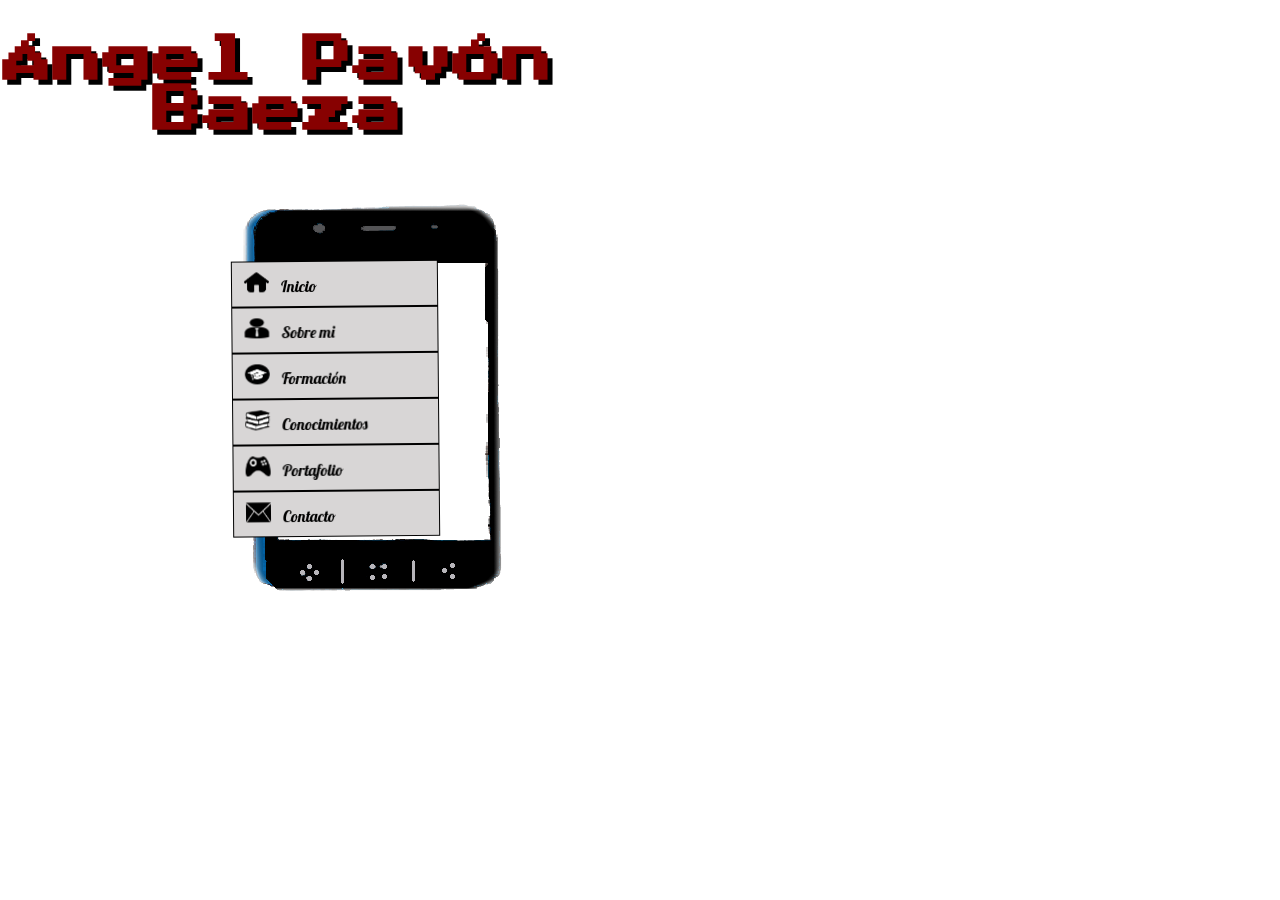
==== index.html @ 100f7af1 "Mi primer commit web" ====
<!DOCTYPE html>
<html lang="es">
<html>
	<head>
		<title>pbAngel</title>
		<link rel="stylesheet" type="text/css" href="css/estilo-inicio.css">
		<link href='http://fonts.googleapis.com/css?family=Lobster|Press+Start+2P' rel='stylesheet' type='text/css'>
		<!--<script type="text/javascript" src="js/jquery-3.2.1.min.js"></script>-->
	</head>
	<body>
		<ul class="cb-slideshow">
			<li>
				<span>Image 01</span>
				<div>
					<h3>Bienvenid@ a mi página</h3>
				</div>
			</li>
			<li>
				<span>Image 02</span>
				<div>
					<h3></h3>
				</div>
			</li>
			<li>
				<span>Image 03</span>
				<div>
					<h3>Este es mi mundo</h3>
				</div>
			</li>
			<li>
				<span>Image 04</span>
				<div>
					<h3></h3>
				</div>
			</li>
			<li>
				<span>Image 05</span>
				<div>
					<h3></h3>
				</div>
			</li>
		</ul>
		<div id="Inicio">
			<header>
				<div id="logo">
					<!--<img src="img/logo_im.png" alt="logo" width="550px" height="150px">-->
					<h1>Ángel Pavón Baeza</h1>
				</div>
			</header>
			<section>
			  <div style="float:left;margin-left: -26.8%;margin-top: 5.7%;">
			  	<img src="img/movil.png">
			  </div>
			  <nav class="menu">
					<ul>
						<li><img src="img/icon/ic_casa.png" alt="Home" width="25px" height="20px"><a href="index.html">Inicio</a></li>
						<li><img src="img/icon/ic_sobremi.png" alt="Yo" width="25px" height="20px"><a href="sobre_mi.html">Sobre mi</a></li>
						<li><img src="img/icon/ic_formacion.png" alt="Formacion" width="25px" height="20px"><a href="formacion.html">Formación</a></li>
						<li><img src="img/icon/ic_conocimientos.png" alt="Conocimiento" width="25px" height="20px"><a href="conocimientos.html">Conocimientos</a></li>
						<li><img src="img/icon/ic_portfolio.png" alt="juegos" width="25px" height="20px"><a href="portfolio.html">Portafolio</a></li>
						<li><img src="img/icon/ic_contacto.png" alt="contact" width="25px" height="20px"><a href="contacto.html">Contacto</a></li>
					</ul>
			  </nav>
			</section>
			<footer></footer>
		</div>
	</body>
</html>
---- css/estilo-inicio.css ----
body{
	margin: 0px;
}

.cb-slideshow,
.cb-slideshow:after { 
    position: fixed;
    width: 100%;
    height: -webkit-fill-available;
    margin: 0px;
    z-index: 0; 
    padding: 0px;
}

.cb-slideshow li{
	list-style: none;
}

.cb-slideshow li span { 
    width: 100%;
    height: -webkit-fill-available;
    position: absolute;
    color: transparent;
    background-size: cover;
    background-position: center;
    background-repeat: no-repeat;
    opacity: 0;
    z-index: 0;
    animation: imageAnimation 30s linear infinite 0s; 
}

.cb-slideshow li div { 
    z-index: 1000;
    position: absolute;
    bottom: 10px;
    left: 0px;
    width: 100%;
    text-align: right;
    opacity: 0;
    color: #fff;
    animation: titleAnimation 30s linear infinite 0s; 
}
.cb-slideshow li div h3 {  
    font-family: "Lobster";
    font-size: 90px;
    padding: 0 3% 0 0;
    line-height: 120px;
    color: rgb(135, 1, 1);
    text-shadow: 4px 3px black;
}

.cb-slideshow li:nth-child(1) span { 
    background-image: url(../img/fondos/f4_h.jpg) 
}
.cb-slideshow li:nth-child(2) span { 
    background-image: url(../img/fondos/g4.jpg);
    animation-delay: 6s; 
}
.cb-slideshow li:nth-child(3) span { 
    background-image: url(../img/fondos/g3.jpg);
    animation-delay: 12s; 
}
.cb-slideshow li:nth-child(4) span { 
    background-image: url(../img/fondos/g5.jpg);
    animation-delay: 18s; 
}
.cb-slideshow li:nth-child(5) span { 
    background-image: url(../img/fondos/cod.jpg);
    animation-delay: 24s; 
}

.cb-slideshow li:nth-child(2) div { 
    animation-delay: 6s; 
}
.cb-slideshow li:nth-child(3) div { 
    animation-delay: 12s; 
}
.cb-slideshow li:nth-child(4) div { 
    animation-delay: 18s; 
}
.cb-slideshow li:nth-child(5) div { 
    animation-delay: 24s; 
}

@keyframes imageAnimation { 
    0% { opacity: 0; animation-timing-function: ease-in; }
    8% { opacity: 1; animation-timing-function: ease-out; }
    17% { opacity: 1 }
    25% { opacity: 0 }
    100% { opacity: 0 }
}

@keyframes titleAnimation { 
	0% {
	    opacity: 0;
	    transform: translateX(200px);
	}
	8% {
	    opacity: 1;
	    transform: translateX(0px);
	}
	17% {
	    opacity: 1;
	    transform: translateX(0px);
	}
	19% {
	    opacity: 0;
	    transform: translateX(-400px);
	}
	25% { opacity: 0 }
	100% { opacity: 0 }
}

.no-cssanimations .cb-slideshow li span{
	opacity: 1;
}

#Inicio{
	width: 100%;
    height: auto;
    margin: auto;
    position: absolute;
}

header{
	width: 1320px;
	height: 125px;
}

#logo{
	width: 42%;
	height: auto;
	border: 1px solid transparent;
	float: left;
	/*Las tres siguientes propiedades centran el logo*/
	display: flex;
	justify-content: center;
	align-items: center;
	font-size: 25px;
	text-align: center;
	color: #870101;
	text-shadow: 5px 5px black;
	font-family: "Press Start 2P";
}

#imagen{
	margin-right: 100px;
	float: right;
}

.menu{
	width: 17.3%;
    height: auto;
    margin-top: 9.4%;
    margin-left: 15%;
    color: black;
    position: absolute;

}

.menu ul{
	 transform: rotate(-0.5deg);
}

.menu ul li{
	border: 1px solid black;
	list-style: none;
    padding: 10px 12px;
	background: #D8D6D6;
	width: 100%;
}

.menu ul li a{
	text-decoration: none;
	padding: 10px 12px;
	color: black;
	font-family: Lobster;
}

.menu ul li:hover{
	width: 95%;
	height: auto;
	background: linear-gradient(0deg, #D8D6D6, #533FFF);
	font-size: 18px;
	font-weight: bold;
	border-left: 10px solid #333;
}
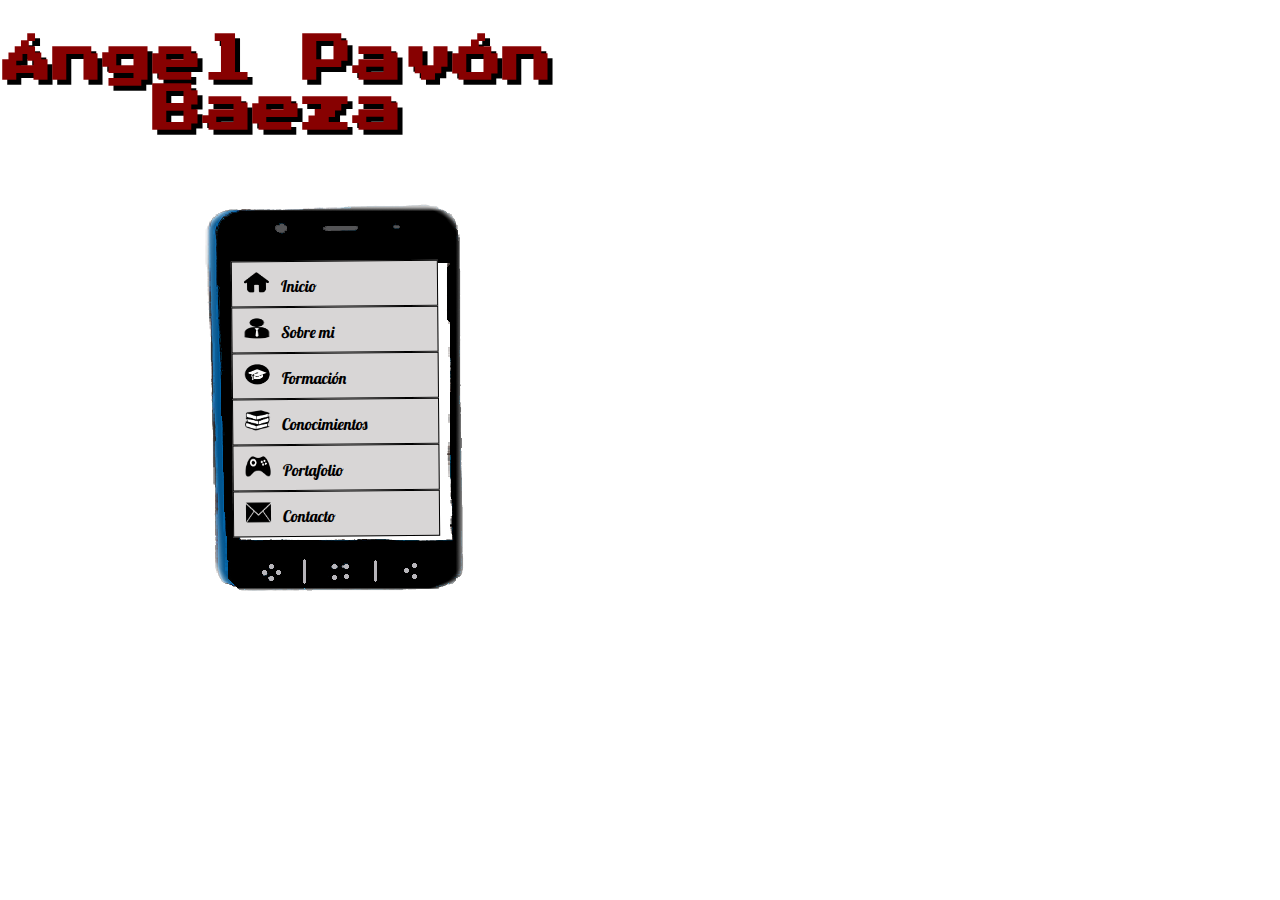
==== commit 185f1b3a: "Coreccion en distintos navegadores y adicion de intereses" ====
--- a/index.html
+++ b/index.html
@@ -3,8 +3,8 @@
 <html>
 	<head>
 		<title>pbAngel</title>
+		<meta content='text/html; charset=UTF-8' http-equiv='Content-Type'/>
 		<link rel="stylesheet" type="text/css" href="css/estilo-inicio.css">
-		<link href='http://fonts.googleapis.com/css?family=Lobster|Press+Start+2P' rel='stylesheet' type='text/css'>
 		<!--<script type="text/javascript" src="js/jquery-3.2.1.min.js"></script>-->
 	</head>
 	<body>
@@ -48,7 +48,7 @@
 				</div>
 			</header>
 			<section>
-			  <div style="float:left;margin-left: -26.8%;margin-top: 5.7%;">
+			  <div style="float: left; margin-left: 13.7%; margin-top: 5.7%; position: fixed;">
 			  	<img src="img/movil.png">
 			  </div>
 			  <nav class="menu">
--- a/css/estilo-inicio.css
+++ b/css/estilo-inicio.css
@@ -6,7 +6,7 @@
 .cb-slideshow:after { 
     position: fixed;
     width: 100%;
-    height: -webkit-fill-available;
+    height: 100%;
     margin: 0px;
     z-index: 0; 
     padding: 0px;
@@ -18,7 +18,7 @@
 
 .cb-slideshow li span { 
     width: 100%;
-    height: -webkit-fill-available;
+    height: 100%;
     position: absolute;
     color: transparent;
     background-size: cover;
@@ -26,6 +26,11 @@
     background-repeat: no-repeat;
     opacity: 0;
     z-index: 0;
+    -webkit-backface-visibility: hidden;
+    -webkit-animation: imageAnimation 30s linear infinite 0s;
+    -moz-animation: imageAnimation 30s linear infinite 0s;
+    -o-animation: imageAnimation 30s linear infinite 0s;
+    -ms-animation: imageAnimation 30s linear infinite 0s;
     animation: imageAnimation 30s linear infinite 0s; 
 }
 
@@ -38,6 +43,10 @@
     text-align: right;
     opacity: 0;
     color: #fff;
+    -webkit-animation: titleAnimation 30s linear infinite 0s;
+    -moz-animation: titleAnimation 30s linear infinite 0s;
+    -o-animation: titleAnimation 30s linear infinite 0s;
+    -ms-animation: titleAnimation 30s linear infinite 0s;
     animation: titleAnimation 30s linear infinite 0s; 
 }
 .cb-slideshow li div h3 {  
@@ -54,38 +63,189 @@
 }
 .cb-slideshow li:nth-child(2) span { 
     background-image: url(../img/fondos/g4.jpg);
+    -webkit-animation-delay: 6s;
+    -moz-animation-delay: 6s;
+    -o-animation-delay: 6s;
+    -ms-animation-delay: 6s;
     animation-delay: 6s; 
 }
 .cb-slideshow li:nth-child(3) span { 
     background-image: url(../img/fondos/g3.jpg);
+    -webkit-animation-delay: 12s;
+    -moz-animation-delay: 12s;
+    -o-animation-delay: 12s;
+    -ms-animation-delay: 12s;
     animation-delay: 12s; 
 }
 .cb-slideshow li:nth-child(4) span { 
     background-image: url(../img/fondos/g5.jpg);
+    -webkit-animation-delay: 18s;
+    -moz-animation-delay: 18s;
+    -o-animation-delay: 18s;
+    -ms-animation-delay: 18s;
     animation-delay: 18s; 
 }
 .cb-slideshow li:nth-child(5) span { 
     background-image: url(../img/fondos/cod.jpg);
+    -webkit-animation-delay: 24s;
+    -moz-animation-delay: 24s;
+    -o-animation-delay: 24s;
+    -ms-animation-delay: 24s;
     animation-delay: 24s; 
 }
 
 .cb-slideshow li:nth-child(2) div { 
+    -webkit-animation-delay: 6s;
+    -moz-animation-delay: 6s;
+    -o-animation-delay: 6s;
+    -ms-animation-delay: 6s;
     animation-delay: 6s; 
 }
 .cb-slideshow li:nth-child(3) div { 
+    -webkit-animation-delay: 12s;
+    -moz-animation-delay: 12s;
+    -o-animation-delay: 12s;
+    -ms-animation-delay: 12s;
     animation-delay: 12s; 
 }
 .cb-slideshow li:nth-child(4) div { 
+    -webkit-animation-delay: 18s;
+    -moz-animation-delay: 18s;
+    -o-animation-delay: 18s;
+    -ms-animation-delay: 18s;
     animation-delay: 18s; 
 }
 .cb-slideshow li:nth-child(5) div { 
+    -webkit-animation-delay: 24s;
+    -moz-animation-delay: 24s;
+    -o-animation-delay: 24s;
+    -ms-animation-delay: 24s;
     animation-delay: 24s; 
+}
+
+@-webkit-keyframes imageAnimation { 
+    0% { opacity: 0;
+    -webkit-animation-timing-function: ease-in; }
+    8% { opacity: 1;
+         -webkit-animation-timing-function: ease-out; }
+    17% { opacity: 1 }
+    25% { opacity: 0 }
+    100% { opacity: 0 }
+}
+@-moz-keyframes imageAnimation { 
+    0% { opacity: 0;
+    -moz-animation-timing-function: ease-in; }
+    8% { opacity: 1;
+         -moz-animation-timing-function: ease-out; }
+    17% { opacity: 1 }
+    25% { opacity: 0 }
+    100% { opacity: 0 }
+}
+@-o-keyframes imageAnimation { 
+    0% { opacity: 0;
+    -o-animation-timing-function: ease-in; }
+    8% { opacity: 1;
+         -o-animation-timing-function: ease-out; }
+    17% { opacity: 1 }
+    25% { opacity: 0 }
+    100% { opacity: 0 }
+}
+@-ms-keyframes imageAnimation { 
+    0% { opacity: 0;
+    -ms-animation-timing-function: ease-in; }
+    8% { opacity: 1;
+         -ms-animation-timing-function: ease-out; }
+    17% { opacity: 1 }
+    25% { opacity: 0 }
+    100% { opacity: 0 }
 }
 
 @keyframes imageAnimation { 
     0% { opacity: 0; animation-timing-function: ease-in; }
     8% { opacity: 1; animation-timing-function: ease-out; }
     17% { opacity: 1 }
+    25% { opacity: 0 }
+    100% { opacity: 0 }
+}
+
+/* Animacion para el titulo */
+@-webkit-keyframes titleAnimation { 
+    0% {
+        opacity: 0;
+        -webkit-transform: translateX(200px);
+    }
+    8% {
+        opacity: 1;
+        -webkit-transform: translateX(0px);
+    }
+    17% {
+        opacity: 1;
+        -webkit-transform: translateX(0px);
+    }
+    19% {
+        opacity: 0;
+        -webkit-transform: translateX(-400px);
+    }
+    25% { opacity: 0 }
+    100% { opacity: 0 }
+}
+@-moz-keyframes titleAnimation { 
+    0% {
+        opacity: 0;
+        -moz-transform: translateX(200px);
+    }
+    8% {
+        opacity: 1;
+        -moz-transform: translateX(0px);
+    }
+    17% {
+        opacity: 1;
+        -moz-transform: translateX(0px);
+    }
+    19% {
+        opacity: 0;
+        -moz-transform: translateX(-400px);
+    }
+    25% { opacity: 0 }
+    100% { opacity: 0 }
+}
+@-o-keyframes titleAnimation { 
+    0% {
+        opacity: 0;
+        -o-transform: translateX(200px);
+    }
+    8% {
+        opacity: 1;
+        -o-transform: translateX(0px);
+    }
+    17% {
+        opacity: 1;
+        -o-transform: translateX(0px);
+    }
+    19% {
+        opacity: 0;
+        -o-transform: translateX(-400px);
+    }
+    25% { opacity: 0 }
+    100% { opacity: 0 }
+}
+@-ms-keyframes titleAnimation { 
+    0% {
+        opacity: 0;
+        -ms-transform: translateX(200px);
+    }
+    8% {
+        opacity: 1;
+        -ms-transform: translateX(0px);
+    }
+    17% {
+        opacity: 1;
+        -ms-transform: translateX(0px);
+    }
+    19% {
+        opacity: 0;
+        -ms-transform: translateX(-400px);
+    }
     25% { opacity: 0 }
     100% { opacity: 0 }
 }
@@ -115,6 +275,13 @@
 	opacity: 1;
 }
 
+@media screen and (max-width: 1140px) { 
+    .cb-slideshow li div h3 { font-size: 140px }
+}
+@media screen and (max-width: 600px) { 
+    .cb-slideshow li div h3 { font-size: 80px }
+}
+
 #Inicio{
 	width: 100%;
     height: auto;
@@ -159,6 +326,7 @@
 }
 
 .menu ul{
+    -webkit-transform: rotate(-0.5deg);
 	 transform: rotate(-0.5deg);
 }
 
@@ -180,8 +348,19 @@
 .menu ul li:hover{
 	width: 95%;
 	height: auto;
+    background: -webkit-linear-gradient(0deg, #D8D6D6, #533FFF);
 	background: linear-gradient(0deg, #D8D6D6, #533FFF);
 	font-size: 18px;
 	font-weight: bold;
 	border-left: 10px solid #333;
 }
+
+@font-face {
+   font-family: Lobster;
+   src: url(../fonts/Lobster-Regular.ttf);
+}
+
+@font-face{
+   font-family: "Press Start 2P";
+   src: url(../fonts/PressStart2P-Regular.ttf);
+}